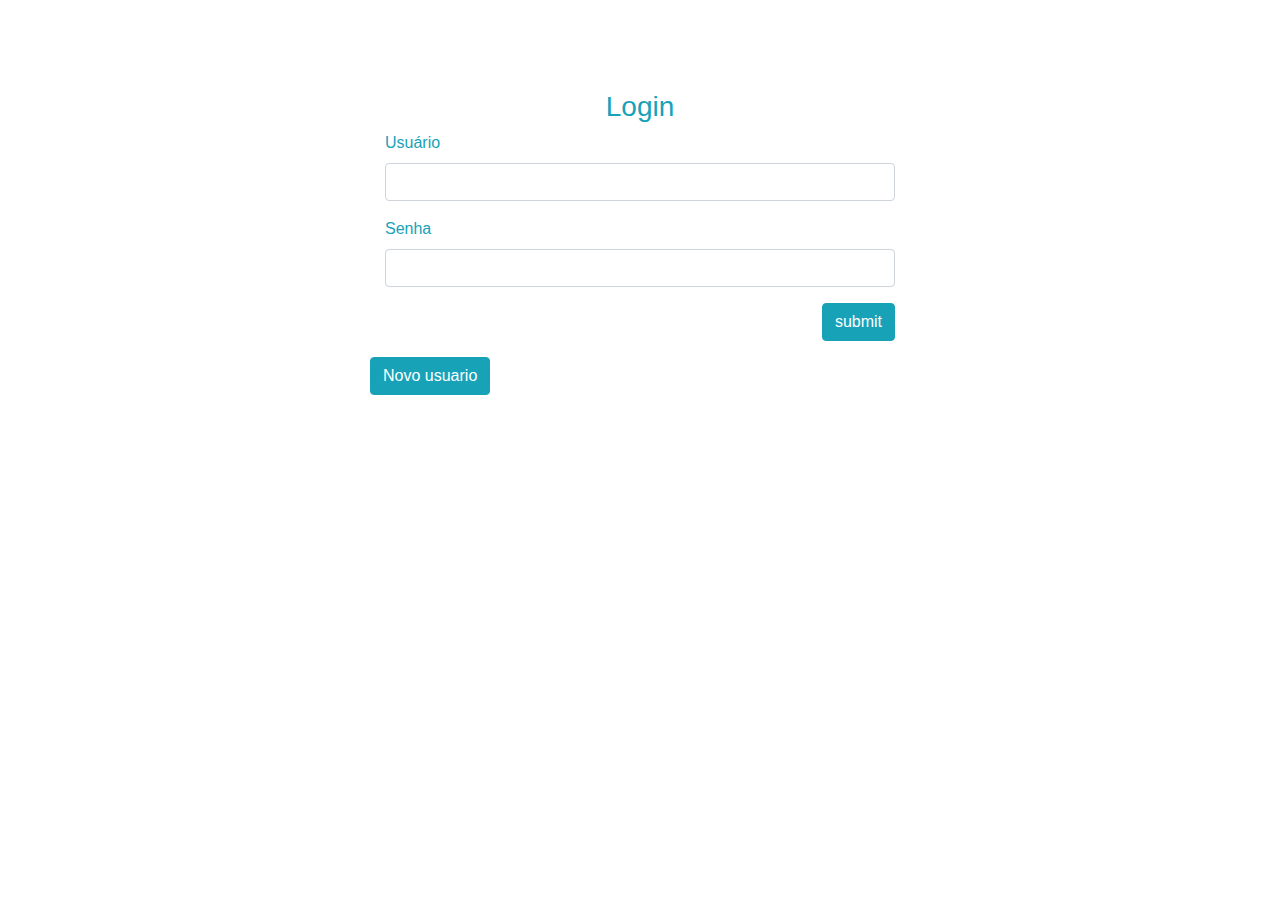
==== Login/index.html @ 96761422 "criado o sistema de login" ====
<!DOCTYPE html>
<html lang="en">

<head>
    <meta charset="UTF-8">
    <meta name="viewport" content="width=device-width, initial-scale=1.0">
    <title>Minha aplicação</title>
    <link rel="stylesheet" href="https://maxcdn.bootstrapcdn.com/bootstrap/4.0.0/css/bootstrap.min.css" integrity="sha384-Gn5384xqQ1aoWXA+058RXPxPg6fy4IWvTNh0E263XmFcJlSAwiGgFAW/dAiS6JXm" crossorigin="anonymous">
    <script src="login.js"></script>
    <script>
        // Verifica se o usuário já esta logado e se negativo, redireciona para tela de login        
        if (!usuarioCorrente.login) {
            window.location.href = LOGIN_URL;
        }

        function exibeUsuarios() {
            
            // Popula a tabela com os registros do banco de dados
            let listaUsuarios = '';
            for (i = 0; i < db_usuarios.usuarios.length; i++) {
                let usuario = db_usuarios.usuarios[i];
                listaUsuarios += `<tr><td scope="row">${usuario.nome}</td><td>${usuario.login}</td><td>${usuario.email}</td></tr>`;
            }

            // Substitui as linhas do corpo da tabela
            document.getElementById("table-usuarios").innerHTML = listaUsuarios

        }

        function initPage() {

            // Associa a função de logout ao botão
            document.getElementById('btn_logout').addEventListener('click', logoutUser);

            // Informa o nome do usuário logado
            document.getElementById('nomeUsuario').innerHTML = usuarioCorrente.nome;

            // Lista os usuários 
            exibeUsuarios ();
        }

        // Associa ao evento de carga da página a função para verificar se o usuário está logado
        window.addEventListener('load', initPage);
    </script>

</head>

<body>
    <h1>Olá <span id="nomeUsuario">, seja bem-vindo!</span></h1>
    <button id="btn_logout">Efetuar Logout</button>

    <div class="container">
        <div class="row">
            <div class="col-sm-12">
                <table id="grid-usuarios" class="table table-striped">
                    <thead>
                        <tr>
                            <th scope="col">Nome</th>
                            <th scope="col">login</th>
                            <th scope="col">E-mail</th>
                        </tr>
                    </thead>
                    <tbody id="table-usuarios">
                        <tr>
                            <td></td>
                            <td></td>
                            <td></td>
                        </tr>
                    </tbody>
                </table>
            </div>
        </div>
    </div>

    <script src="https://code.jquery.com/jquery-3.2.1.slim.min.js" integrity="sha384-KJ3o2DKtIkvYIK3UENzmM7KCkRr/rE9/Qpg6aAZGJwFDMVNA/GpGFF93hXpG5KkN" crossorigin="anonymous"></script>
    <script src="https://cdnjs.cloudflare.com/ajax/libs/popper.js/1.12.9/umd/popper.min.js" integrity="sha384-ApNbgh9B+Y1QKtv3Rn7W3mgPxhU9K/ScQsAP7hUibX39j7fakFPskvXusvfa0b4Q" crossorigin="anonymous"></script>
    <script src="https://maxcdn.bootstrapcdn.com/bootstrap/4.0.0/js/bootstrap.min.js" integrity="sha384-JZR6Spejh4U02d8jOt6vLEHfe/JQGiRRSQQxSfFWpi1MquVdAyjUar5+76PVCmYl" crossorigin="anonymous"></script>    
</body>

</html>
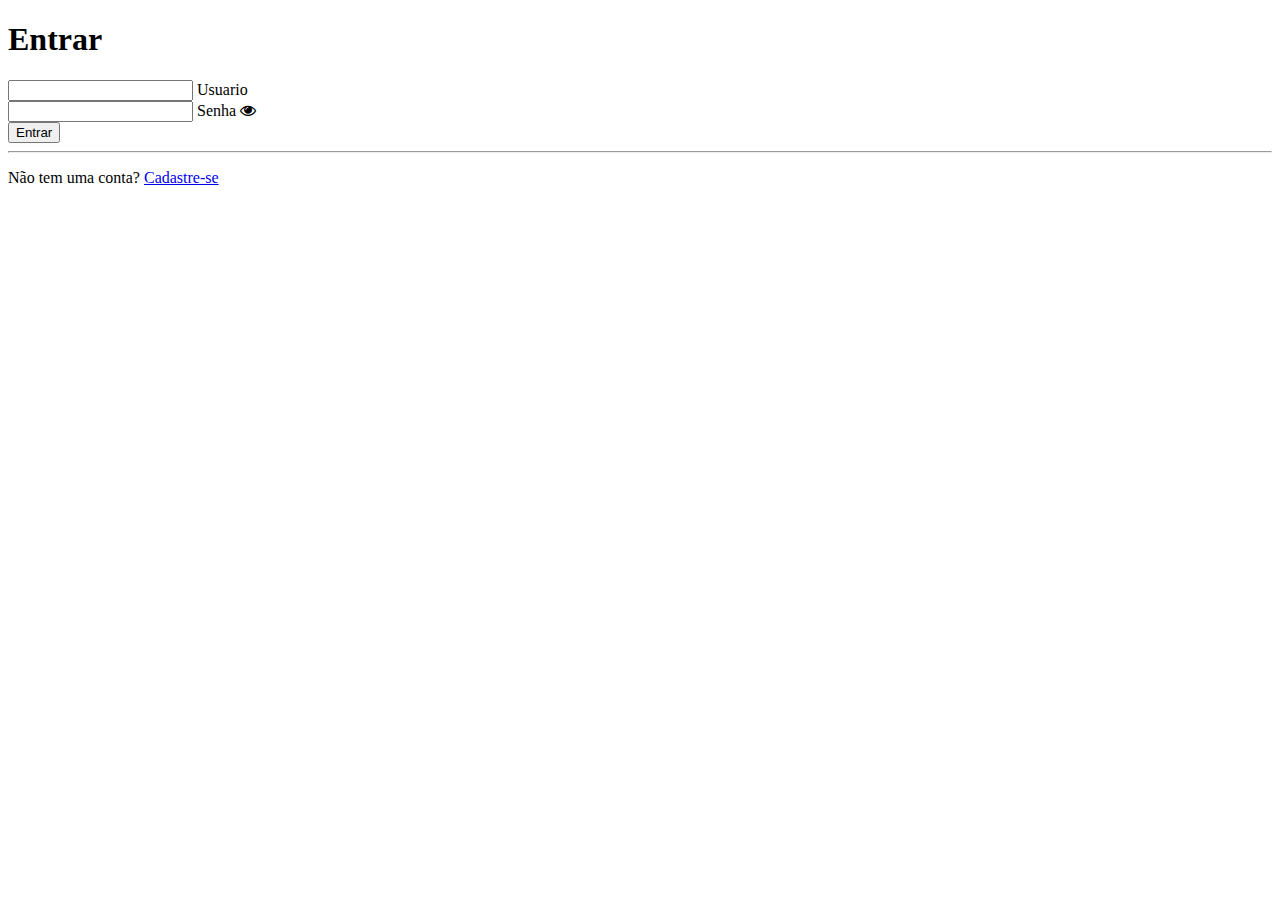
==== commit 49841cd8: "Update index.html" ====
--- a/Login/index.html
+++ b/Login/index.html
@@ -1,80 +1,40 @@
 <!DOCTYPE html>
 <html lang="en">
-
 <head>
-    <meta charset="UTF-8">
-    <meta name="viewport" content="width=device-width, initial-scale=1.0">
-    <title>Minha aplicação</title>
-    <link rel="stylesheet" href="https://maxcdn.bootstrapcdn.com/bootstrap/4.0.0/css/bootstrap.min.css" integrity="sha384-Gn5384xqQ1aoWXA+058RXPxPg6fy4IWvTNh0E263XmFcJlSAwiGgFAW/dAiS6JXm" crossorigin="anonymous">
-    <script src="login.js"></script>
-    <script>
-        // Verifica se o usuário já esta logado e se negativo, redireciona para tela de login        
-        if (!usuarioCorrente.login) {
-            window.location.href = LOGIN_URL;
-        }
-
-        function exibeUsuarios() {
-            
-            // Popula a tabela com os registros do banco de dados
-            let listaUsuarios = '';
-            for (i = 0; i < db_usuarios.usuarios.length; i++) {
-                let usuario = db_usuarios.usuarios[i];
-                listaUsuarios += `<tr><td scope="row">${usuario.nome}</td><td>${usuario.login}</td><td>${usuario.email}</td></tr>`;
-            }
-
-            // Substitui as linhas do corpo da tabela
-            document.getElementById("table-usuarios").innerHTML = listaUsuarios
-
-        }
-
-        function initPage() {
-
-            // Associa a função de logout ao botão
-            document.getElementById('btn_logout').addEventListener('click', logoutUser);
-
-            // Informa o nome do usuário logado
-            document.getElementById('nomeUsuario').innerHTML = usuarioCorrente.nome;
-
-            // Lista os usuários 
-            exibeUsuarios ();
-        }
-
-        // Associa ao evento de carga da página a função para verificar se o usuário está logado
-        window.addEventListener('load', initPage);
-    </script>
-
+<link rel="stylesheet" href="https://stackpath.bootstrapcdn.com/font-awesome/4.7.0/css/font-awesome.min.css">  
 </head>
 
 <body>
-    <h1>Olá <span id="nomeUsuario">, seja bem-vindo!</span></h1>
-    <button id="btn_logout">Efetuar Logout</button>
 
-    <div class="container">
-        <div class="row">
-            <div class="col-sm-12">
-                <table id="grid-usuarios" class="table table-striped">
-                    <thead>
-                        <tr>
-                            <th scope="col">Nome</th>
-                            <th scope="col">login</th>
-                            <th scope="col">E-mail</th>
-                        </tr>
-                    </thead>
-                    <tbody id="table-usuarios">
-                        <tr>
-                            <td></td>
-                            <td></td>
-                            <td></td>
-                        </tr>
-                    </tbody>
-                </table>
-            </div>
-        </div>
+<div class='container'>
+  <div class='card'>
+    <h1> Entrar </h1>
+    
+    <div id='msgError'></div>
+    
+    <div class='label-float'>
+      <input type='text' id='usuario' paceholder='' required>
+      <label id='userLabel' for='usuario'>Usuario</label>
     </div>
-
-    <script src="https://code.jquery.com/jquery-3.2.1.slim.min.js" integrity="sha384-KJ3o2DKtIkvYIK3UENzmM7KCkRr/rE9/Qpg6aAZGJwFDMVNA/GpGFF93hXpG5KkN" crossorigin="anonymous"></script>
-    <script src="https://cdnjs.cloudflare.com/ajax/libs/popper.js/1.12.9/umd/popper.min.js" integrity="sha384-ApNbgh9B+Y1QKtv3Rn7W3mgPxhU9K/ScQsAP7hUibX39j7fakFPskvXusvfa0b4Q" crossorigin="anonymous"></script>
-    <script src="https://maxcdn.bootstrapcdn.com/bootstrap/4.0.0/js/bootstrap.min.js" integrity="sha384-JZR6Spejh4U02d8jOt6vLEHfe/JQGiRRSQQxSfFWpi1MquVdAyjUar5+76PVCmYl" crossorigin="anonymous"></script>    
+    
+    <div class='label-float'>
+      <input type='password' id='senha' paceholder='' required>
+      <label id='senhaLabel' for='senha'>Senha</label>
+      <i class="fa fa-eye" aria-hidden="true"></i>
+    </div>
+    
+    <div class='justify-center'>
+      <button onclick='entrar()'>Entrar</button>
+    </div>
+    
+    <div class='justify-center'>
+      <hr>
+    </div>
+    
+    <p> Não tem uma conta?
+      <a href='https://cdpn.io/RyannAlmeida/debug/rNzpNBE/GnAnbXxZZJJA'> Cadastre-se </a>
+    </p>
+    
+  </div>
+  </div>
 </body>
-
-</html>